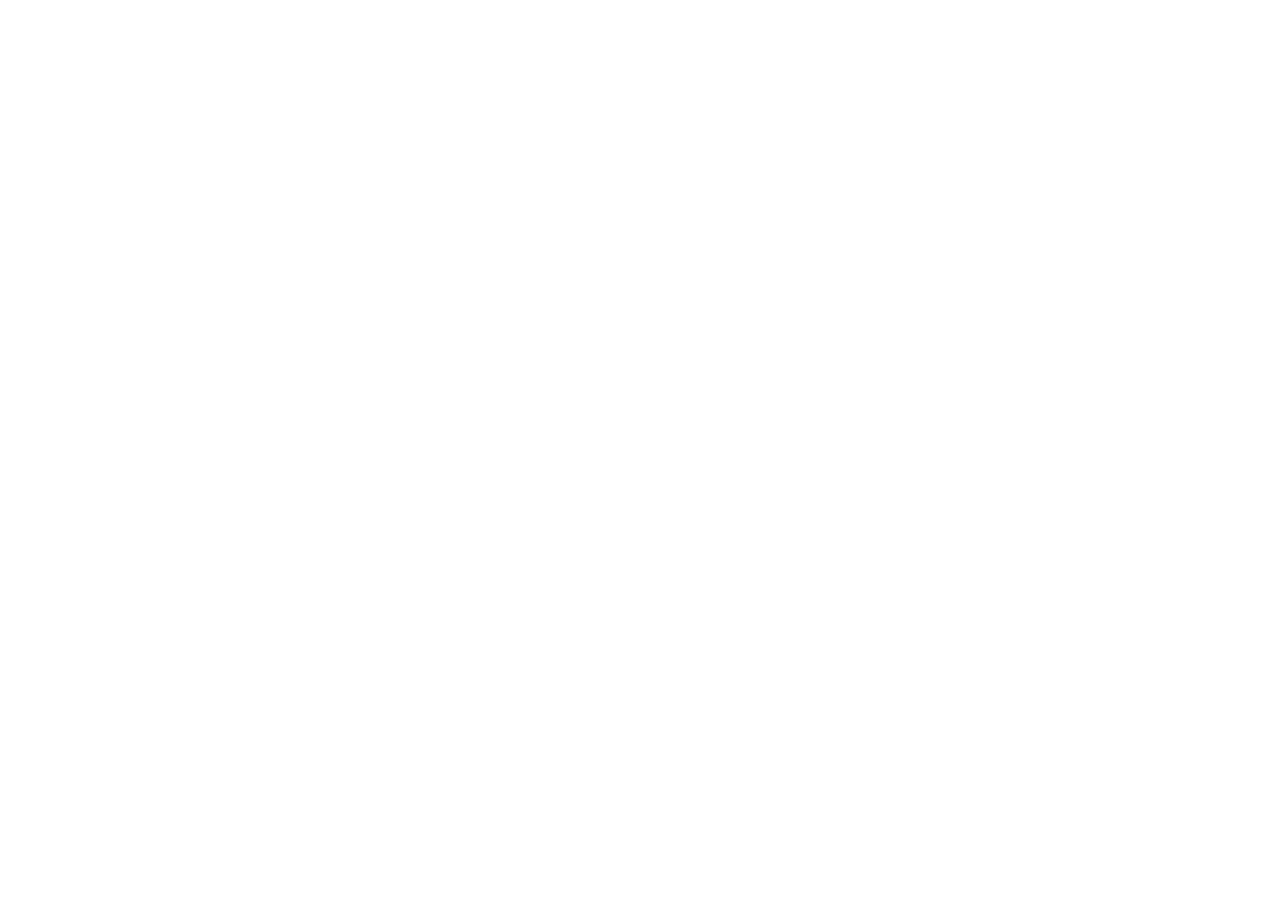
==== indx.html @ 3cc3f50d "Add files via upload" ====
<!DOCTYPE html>
<html>
    <head>
   <meta charset="UTF-8">
   <meta name="viewport" content="width=device-width, initial-scale=1.0">
   <title>Aluraboocks</title>
   <link rel="stylesheet" href="styles.css">
</head>
  
<body>

    </body>

    </html>
---- styles.css ----
:root {
    --cor-de-fundo
}
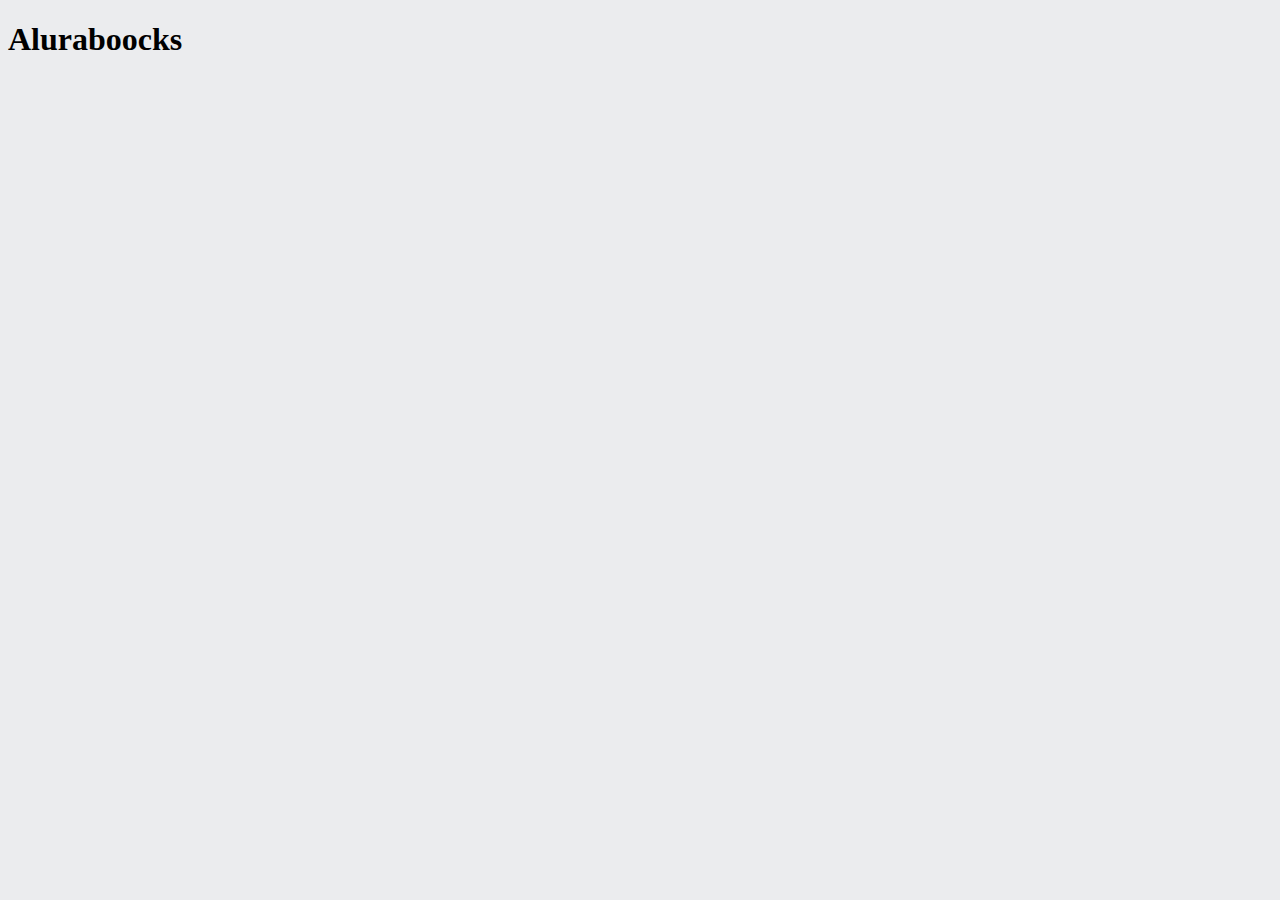
==== commit a009c231: "Update indx.html" ====
--- a/indx.html
+++ b/indx.html
@@ -1,3 +1,4 @@
+
 <!DOCTYPE html>
 <html>
     <head>
@@ -9,6 +10,8 @@
   
 <body>
 
-    </body>
+    <h1>Aluraboocks</h1>
+   
+</body>
 
     </html>
--- a/styles.css
+++ b/styles.css
@@ -1,3 +1,9 @@
 :root {
-    --cor-de-fundo
-}+    --cor-de-fundo: #EBECEE;
+}
+body {
+    background-color: var(--cor-de-fundo);
+}
+hl {
+    background-color: white;
+}
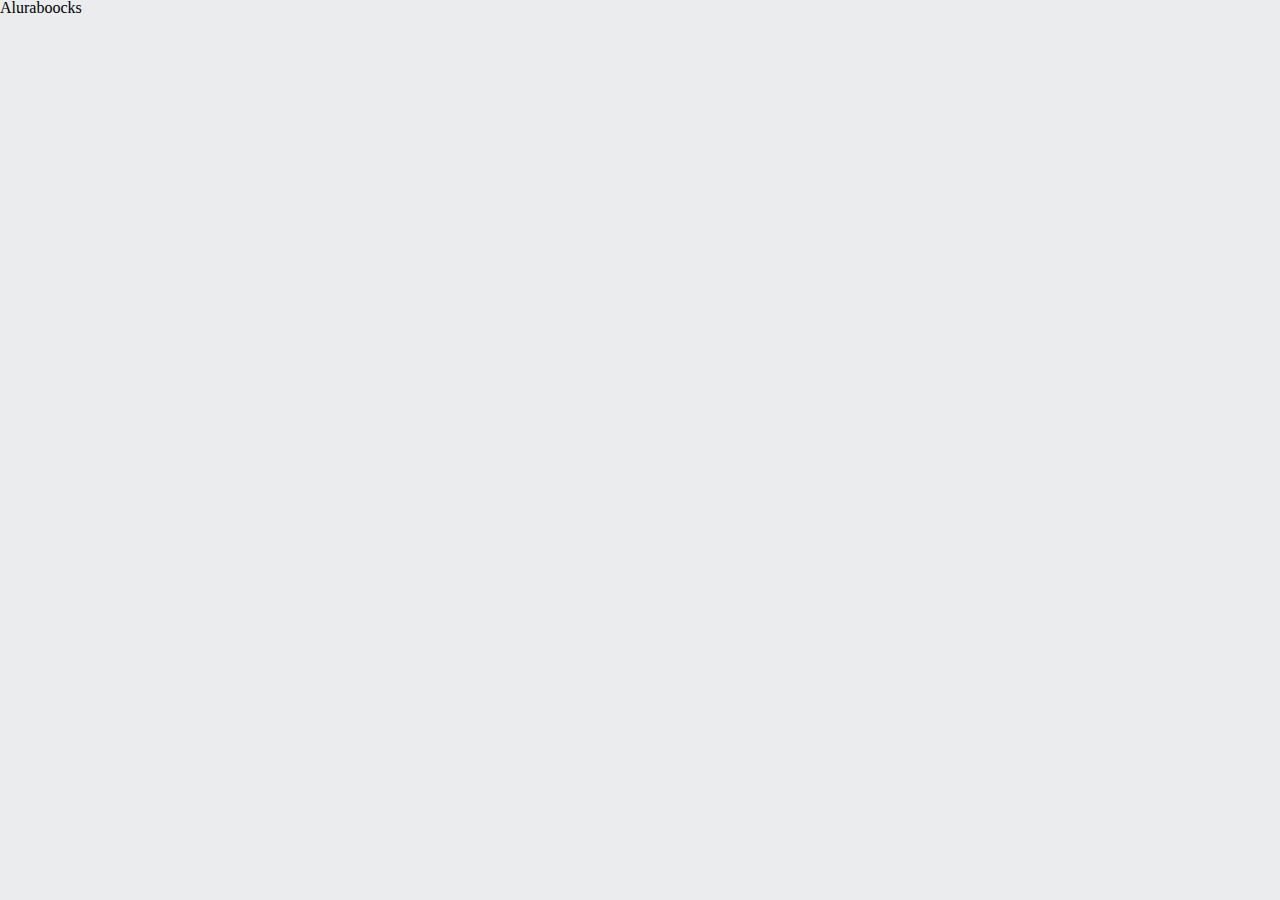
==== commit 9b74784b: "Update indx.html" ====
--- a/indx.html
+++ b/indx.html
@@ -4,6 +4,7 @@
     <head>
    <meta charset="UTF-8">
    <meta name="viewport" content="width=device-width, initial-scale=1.0">
+        <link rel="stylesheet" href="reset.css">
    <title>Aluraboocks</title>
    <link rel="stylesheet" href="styles.css">
 </head>
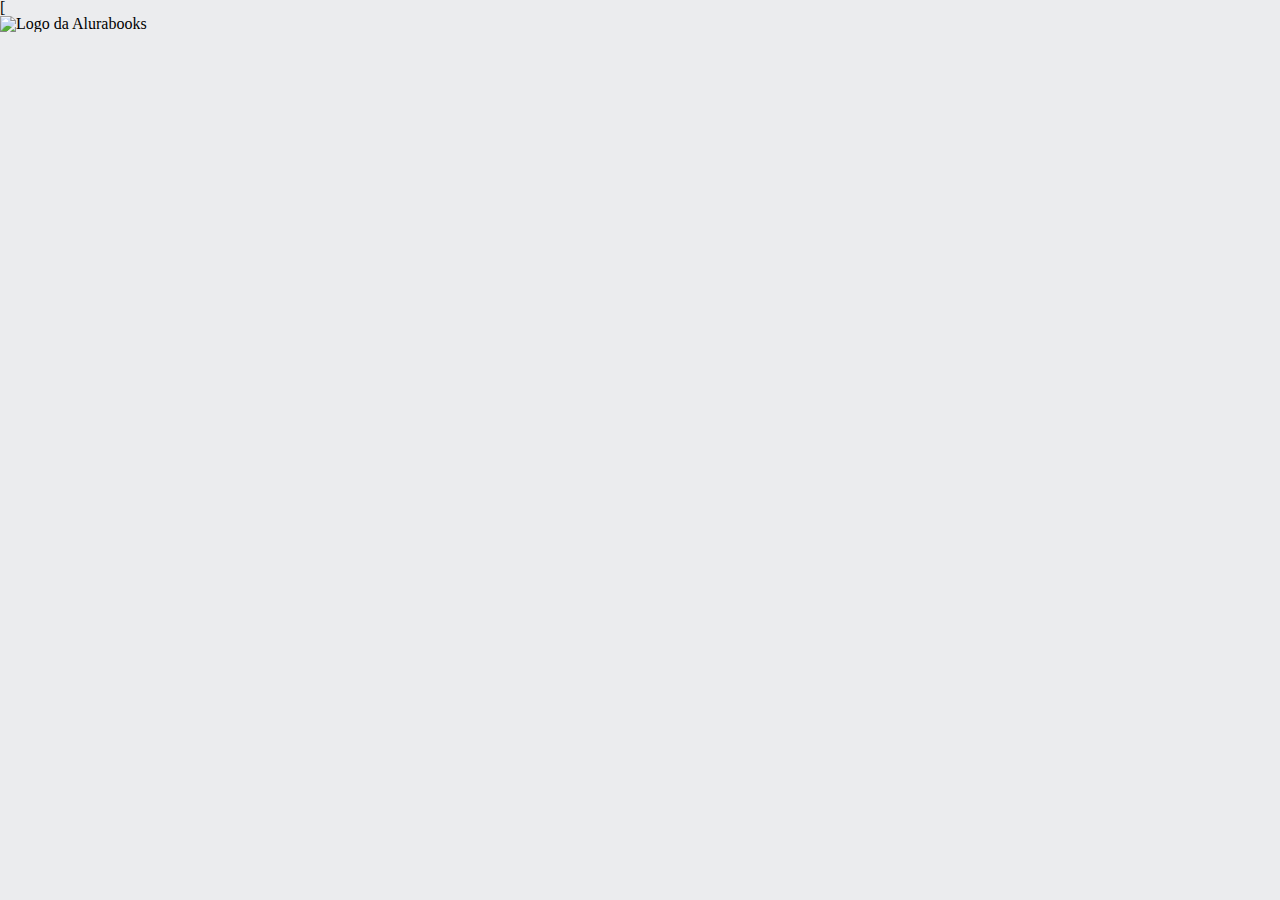
==== commit 6ad20c44: "Update indx.html" ====
--- a/indx.html
+++ b/indx.html
@@ -4,14 +4,20 @@
     <head>
    <meta charset="UTF-8">
    <meta name="viewport" content="width=device-width, initial-scale=1.0">
-        <link rel="stylesheet" href="reset.css">
+   [
    <title>Aluraboocks</title>
    <link rel="stylesheet" href="styles.css">
+   <link rel="stylesheet" href="reset.css">
 </head>
   
 <body>
 
-    <h1>Aluraboocks</h1>
+    <header clas="cabeçalho">
+        <span class="cabeçalho_menu-hamburguer"></span>
+        <img src="img/logo.svg" alt="Logo da Alurabooks">
+        <a href="#"><img rc=img?Favoritos.svg></a>
+        
+    </header>
    
 </body>
 
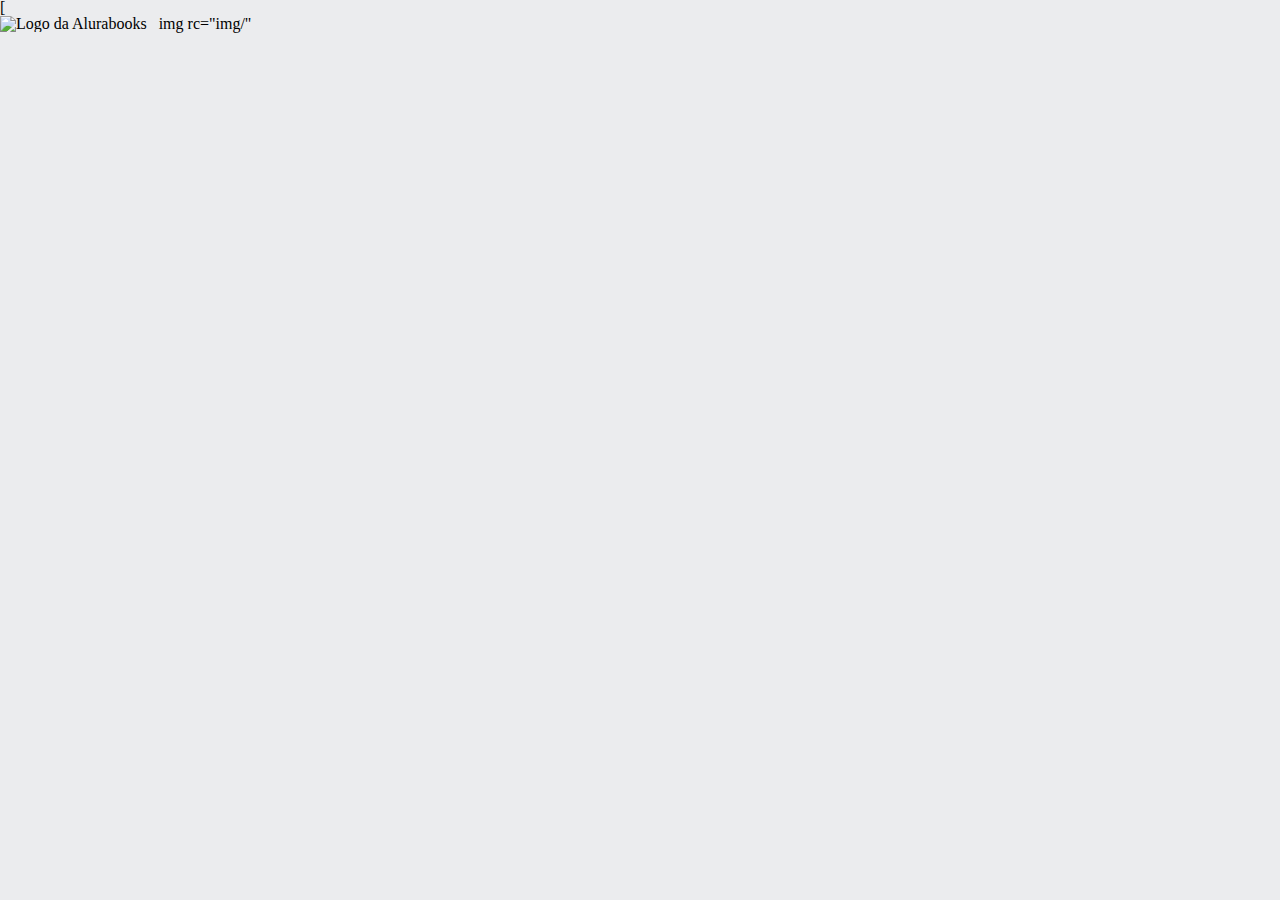
==== commit c37ef3ba: "Add files via upload" ====
--- a/indx.html
+++ b/indx.html
@@ -1,4 +1,3 @@
-
 <!DOCTYPE html>
 <html>
     <head>
@@ -15,10 +14,11 @@
     <header clas="cabeçalho">
         <span class="cabeçalho_menu-hamburguer"></span>
         <img src="img/logo.svg" alt="Logo da Alurabooks">
-        <a href="#"><img rc=img?Favoritos.svg></a>
-        
+        <a href="#"> <img rc=img/Favoritos.svg></a>
+        <a href="#"> <img rc=img/Compras.svg></a>
+        <a href="#"> </a>img rc="img/"
     </header>
    
 </body>
 
-    </html>
+    </html>--- a/styles.css
+++ b/styles.css
@@ -4,6 +4,4 @@
 body {
     background-color: var(--cor-de-fundo);
 }
-hl {
-    background-color: white;
-}
+
